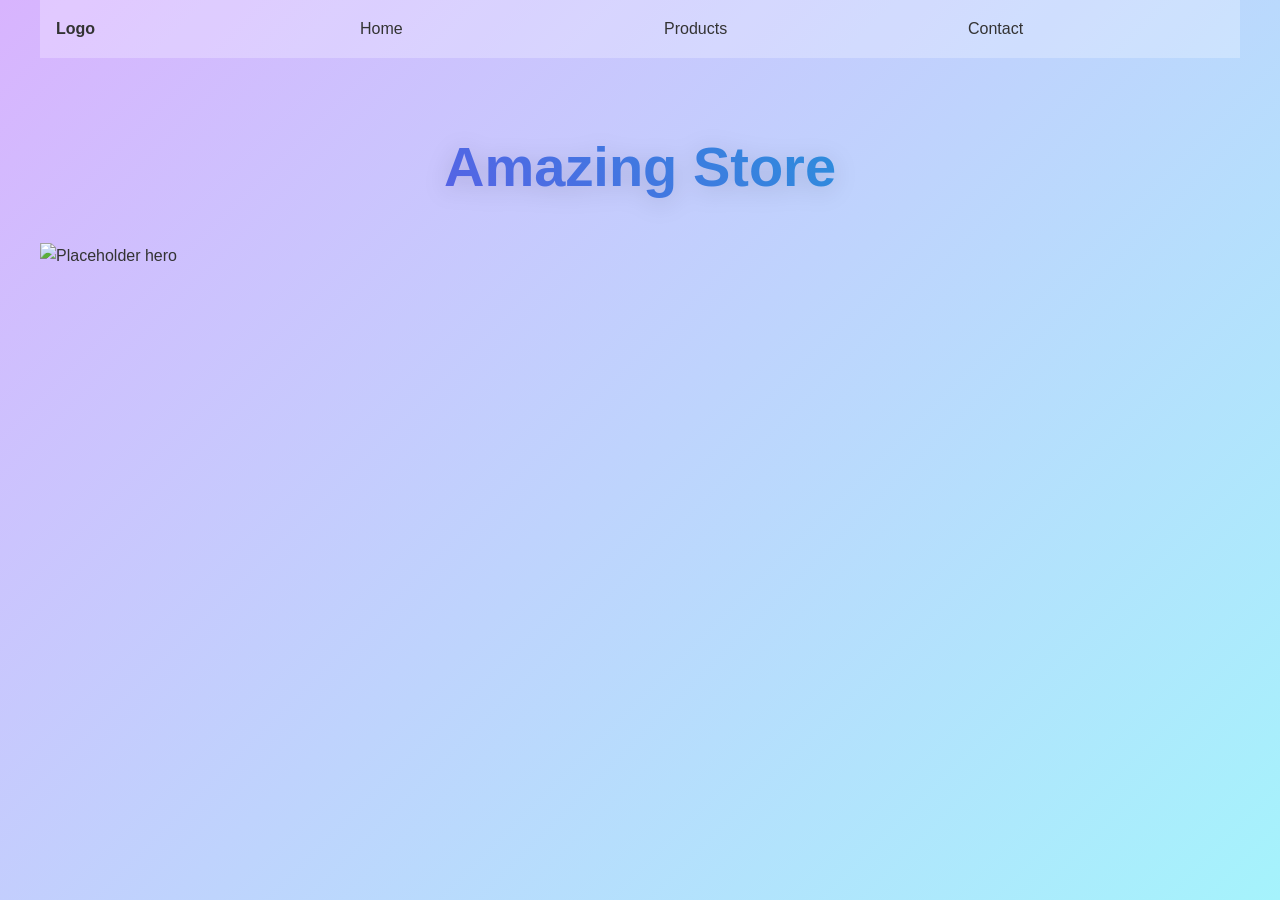
==== index.html @ aa646f9e "init" ====
<!DOCTYPE html>
<html lang="en">
<head>
    <meta charset="UTF-8">
    <title>Testisivu</title>
    <link rel="stylesheet" href="style.css">
</head>
<body>
<div id="container" class="container">
    <header id="main-nav-wrapper">
        <nav id="main-nav">
            <ul class="grid">
                <li id="logo"><span>Logo</span></li>
                <li><a href="/">Home</a></li>
                <li><a href="/products">Products</a></li>
                <li><a href="/contact">Contact</a></li>
            </ul>   
        </nav>
    </header>
    <main id="main-content">
        <div>
            <h1 class="text-center">Amazing Store</h1>
            <div id="hero">
                <img src="https://picsum.photos/1200/400" alt="Placeholder hero">
            </div>
        </div>
    </main>
</div>
</body>
</html>
---- style.css ----
* {
    margin: 0;
    padding: 0;
    box-sizing: border-box;
}

html, body {
    width: 100%;
    height: 100%;
}

body {
    font-family: -apple-system, BlinkMacSystemFont, 'Segoe UI', Roboto, Oxygen, Ubuntu, Cantarell, sans-serif;
    line-height: 1.6;
    color: #333;
    background: linear-gradient(135deg, #d8b4fe 0%, #a5f3fc 100%);
}

h1, h2, h3, h4, h5, h6 {
    margin: 0;
    padding: 0;
}

ul, ol {
    list-style: none;
}

a {
    text-decoration: none;
    color: inherit;
}

img {
    max-width: 100%;
    height: auto;
    display: block;
}

button, input, textarea, select {
    font-family: inherit;
}

h1 {
    margin-bottom: 32px;
    background: linear-gradient(45deg, #7c3aed 0%, #06b6d4 100%);
    -webkit-background-clip: text;
    -webkit-text-fill-color: transparent;
    background-clip: text;
    font-weight: 700;
    font-size: 3.5rem;
    filter: drop-shadow(0 4px 12px rgba(0, 0, 0, 0.15));
}

#logo span {
    font-weight: bold;
}

.container {
    max-width: 1200px;
    margin-left: auto;
    margin-right: auto;
    height: 100%;
}

.grid {
    display: grid;
    grid-template-columns: repeat(4, 1fr);
    gap: 16px;
}

#main-nav-wrapper {
    background-color: rgba(255, 255, 255, .25);
}

#main-nav, #main-nav ul {
    height: 100%;
}

#main-nav ul li a,
#main-nav ul li span {
    display: block;
    padding: 16px;
}

#main-nav ul li:hover:not(:first-child) {
    background-color: rgba(0, 0, 0, .1);
    transition: background-color .1s ease-in-out;
}

#main-content {
    padding-top: 64px;
}

.text-center {
    text-align: center;
}
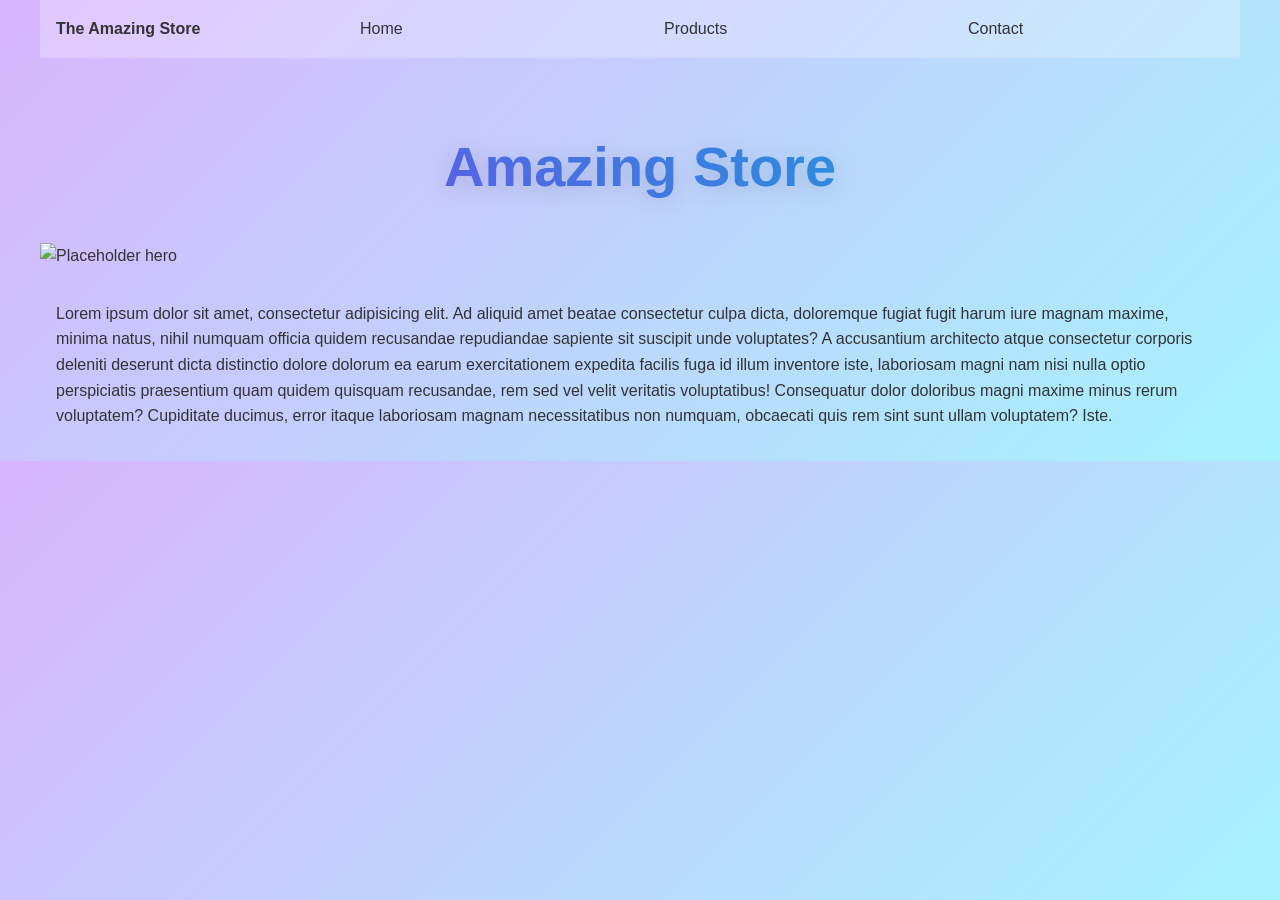
==== commit 98ea81f2: "Add products page" ====
--- a/index.html
+++ b/index.html
@@ -10,10 +10,10 @@
     <header id="main-nav-wrapper">
         <nav id="main-nav">
             <ul class="grid">
-                <li id="logo"><span>Logo</span></li>
-                <li><a href="/">Home</a></li>
-                <li><a href="/products">Products</a></li>
-                <li><a href="/contact">Contact</a></li>
+                <li id="logo"><span>The Amazing Store</span></li>
+                <li><a href="../index.html">Home</a></li>
+                <li><a href="products/index.html">Products</a></li>
+                <li><a href="contact/index.html">Contact</a></li>
             </ul>   
         </nav>
     </header>
@@ -23,6 +23,9 @@
             <div id="hero">
                 <img src="https://picsum.photos/1200/400" alt="Placeholder hero">
             </div>
+            <div class="row">
+                <p>Lorem ipsum dolor sit amet, consectetur adipisicing elit. Ad aliquid amet beatae consectetur culpa dicta, doloremque fugiat fugit harum iure magnam maxime, minima natus, nihil numquam officia quidem recusandae repudiandae sapiente sit suscipit unde voluptates? A accusantium architecto atque consectetur corporis deleniti deserunt dicta distinctio dolore dolorum ea earum exercitationem expedita facilis fuga id illum inventore iste, laboriosam magni nam nisi nulla optio perspiciatis praesentium quam quidem quisquam recusandae, rem sed vel velit veritatis voluptatibus! Consequatur dolor doloribus magni maxime minus rerum voluptatem? Cupiditate ducimus, error itaque laboriosam magnam necessitatibus non numquam, obcaecati quis rem sint sunt ullam voluptatem? Iste.</p>
+            </div>
         </div>
     </main>
 </div>
--- a/style.css
+++ b/style.css
@@ -6,7 +6,6 @@
 
 html, body {
     width: 100%;
-    height: 100%;
 }
 
 body {
@@ -41,7 +40,7 @@
 }
 
 h1 {
-    margin-bottom: 32px;
+    margin-bottom: 2rem;
     background: linear-gradient(45deg, #7c3aed 0%, #06b6d4 100%);
     -webkit-background-clip: text;
     -webkit-text-fill-color: transparent;
@@ -62,10 +61,15 @@
     height: 100%;
 }
 
+.row {
+    padding: 0 1rem;
+    margin: 2rem auto;
+}
+
 .grid {
     display: grid;
     grid-template-columns: repeat(4, 1fr);
-    gap: 16px;
+    gap: 1rem;
 }
 
 #main-nav-wrapper {
@@ -79,18 +83,52 @@
 #main-nav ul li a,
 #main-nav ul li span {
     display: block;
-    padding: 16px;
+    padding: 1rem;
+}
+
+#main-nav ul li {
+    transition: background-color .3s ease;
 }
 
 #main-nav ul li:hover:not(:first-child) {
     background-color: rgba(0, 0, 0, .1);
-    transition: background-color .1s ease-in-out;
 }
 
 #main-content {
-    padding-top: 64px;
+    padding-top: 4rem;
 }
 
 .text-center {
     text-align: center;
+}
+
+.product-grid {
+    display: grid;
+    grid-template-columns: repeat(3, 1fr);
+    gap: 1rem;
+    padding-bottom: 2rem;
+}
+
+.product-card {
+    background-color: #fff;
+    border-radius: .5rem;
+    overflow: hidden;
+    box-shadow: 0 4px 12px rgba(0, 0, 0, 0.1);
+}
+
+.product-content {
+    padding: 1rem;
+}
+
+.product-info {
+    display: flex;
+    justify-content: space-between;
+    align-items: center;
+    margin-bottom: 1rem;
+}
+
+.product-price {
+    font-weight: bold;
+    font-size: 1.2rem;
+    color: #06b6d4;
 }
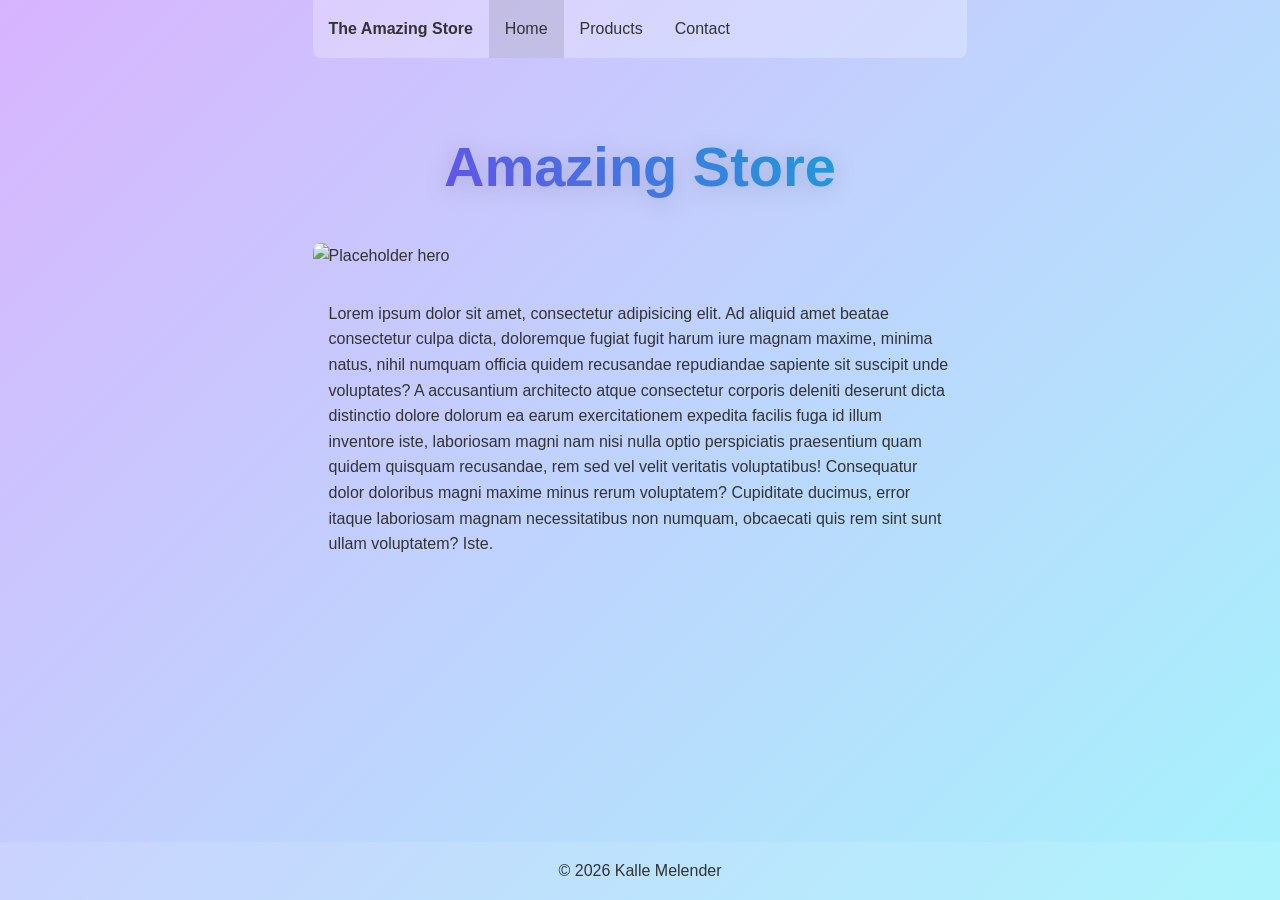
==== commit 757b0d23: "Add contact page, add all styles, fix responsiveness, add mobile nav, etc." ====
--- a/index.html
+++ b/index.html
@@ -2,18 +2,19 @@
 <html lang="en">
 <head>
     <meta charset="UTF-8">
-    <title>Testisivu</title>
+    <title>Amazing Store</title>
     <link rel="stylesheet" href="style.css">
 </head>
 <body>
 <div id="container" class="container">
     <header id="main-nav-wrapper">
+        <div id="logo"><span>The Amazing Store</span></div>
+        <button id="menu-toggle">☰</button>
         <nav id="main-nav">
-            <ul class="grid">
-                <li id="logo"><span>The Amazing Store</span></li>
-                <li><a href="../index.html">Home</a></li>
-                <li><a href="products/index.html">Products</a></li>
-                <li><a href="contact/index.html">Contact</a></li>
+            <ul>
+                <li class="active"><a href="/">Home</a></li>
+                <li><a href="/products">Products</a></li>
+                <li><a href="/contact">Contact</a></li>
             </ul>   
         </nav>
     </header>
@@ -29,5 +30,9 @@
         </div>
     </main>
 </div>
+<footer>
+    <p>&copy; 2026 Kalle Melender</p>
+</footer>
+<script src="index.js"></script>
 </body>
 </html>
--- a/style.css
+++ b/style.css
@@ -1,3 +1,5 @@
+/* CSS Reset */
+
 * {
     margin: 0;
     padding: 0;
@@ -9,10 +11,13 @@
 }
 
 body {
+    min-height: 100vh;
     font-family: -apple-system, BlinkMacSystemFont, 'Segoe UI', Roboto, Oxygen, Ubuntu, Cantarell, sans-serif;
     line-height: 1.6;
     color: #333;
     background: linear-gradient(135deg, #d8b4fe 0%, #a5f3fc 100%);
+    display: flex;
+    flex-direction: column;
 }
 
 h1, h2, h3, h4, h5, h6 {
@@ -38,6 +43,8 @@
 button, input, textarea, select {
     font-family: inherit;
 }
+
+/* Custom styles */
 
 h1 {
     margin-bottom: 2rem;
@@ -58,12 +65,20 @@
     max-width: 1200px;
     margin-left: auto;
     margin-right: auto;
-    height: 100%;
+    flex: 1;
+    display: flex;
+    flex-direction: column;
 }
 
 .row {
     padding: 0 1rem;
     margin: 2rem auto;
+}
+
+.row p {
+    max-width: 70ch;
+    margin-left: auto;
+    margin-right: auto;
 }
 
 .grid {
@@ -72,12 +87,47 @@
     gap: 1rem;
 }
 
+/* Navigation styles */
+
 #main-nav-wrapper {
     background-color: rgba(255, 255, 255, .25);
-}
-
-#main-nav, #main-nav ul {
-    height: 100%;
+    position: relative;
+    display: flex;
+    align-items: stretch;
+}
+
+#logo {
+    padding: 1rem;
+    font-weight: bold;
+    flex-shrink: 0;
+    display: flex;
+    align-items: center;
+}
+
+#main-nav {
+    display: flex;
+    flex: 1;
+}
+
+#main-nav ul {
+    display: flex;
+    width: 100%;
+}
+
+#main-nav ul li {
+    display: flex;
+    align-items: stretch;
+}
+
+#menu-toggle {
+    display: none;
+    background: none;
+    border: none;
+    font-size: 1.5rem;
+    cursor: pointer;
+    padding: 1rem;
+    color: #333;
+    margin-left: auto;
 }
 
 #main-nav ul li a,
@@ -90,7 +140,8 @@
     transition: background-color .3s ease;
 }
 
-#main-nav ul li:hover:not(:first-child) {
+#main-nav ul li:hover,
+#main-nav ul li.active {
     background-color: rgba(0, 0, 0, .1);
 }
 
@@ -101,6 +152,21 @@
 .text-center {
     text-align: center;
 }
+
+/* Footer styles */
+
+footer {
+    text-align: center;
+    padding: 1rem;
+    background-color: rgba(255, 255, 255, 0.1);
+}
+
+footer p {
+    margin: 0;
+    color: #333;
+}
+
+/* Product grid styles */
 
 .product-grid {
     display: grid;
@@ -131,4 +197,145 @@
     font-weight: bold;
     font-size: 1.2rem;
     color: #06b6d4;
+}
+
+/* Contact page styles */
+
+.contact-grid {
+    display: grid;
+    grid-template-columns: 1fr 2fr;
+    gap: 2rem;
+    margin-top: 2rem;
+    height: 300px;
+    align-items: stretch;
+}
+
+.contact-info {
+    overflow-y: auto;
+    padding: 1rem;
+    background-color: #fff;
+    border-radius: 0.5rem;
+    box-shadow: 0 4px 12px rgba(0, 0, 0, 0.1);
+}
+
+.contact-info h2 {
+    margin-bottom: 1rem;
+    color: #7c3aed;
+}
+
+.contact-info p {
+    margin-bottom: 0.5rem;
+    line-height: 1.6;
+}
+
+.contact-map iframe {
+    width: 100%;
+    height: 100%;
+    border-radius: 0.5rem;
+    border: 0;
+}
+
+/* Responsive styles */
+
+@media (max-width: 1200px) {
+    .product-grid {
+        padding-left: 1rem;
+        padding-right: 1rem;
+    }
+
+    .contact-grid {
+        padding-left: 1rem;
+        padding-right: 1rem;
+    }
+}
+
+@media (max-width: 768px) {
+    #menu-toggle {
+        display: block;
+    }
+
+    #main-nav {
+        display: none !important;
+        position: absolute;
+        top: 100%;
+        left: 0;
+        right: 0;
+        background-color: #fff;
+        flex-direction: column;
+        width: 100%;
+        z-index: 1000;
+    }
+
+    #main-nav.active {
+        display: flex !important;
+    }
+
+    #main-nav ul {
+        flex-direction: column;
+        width: 100%;
+        height: auto;
+    }
+
+    #main-nav ul li {
+        border-bottom: 1px solid rgba(0, 0, 0, .1);
+        display: block;
+    }
+
+    #main-nav ul li a {
+        display: block;
+        padding: 1rem;
+        width: 100%;
+    }
+
+    .product-grid {
+        grid-template-columns: 1fr;
+        max-width: 400px;
+        margin-left: auto;
+        margin-right: auto;
+    }
+
+    #hero img {
+        min-height: 250px;
+        object-fit: cover;
+    }
+
+    .contact-grid {
+        grid-template-columns: 1fr;
+        gap: 1rem;
+    }
+
+    .contact-info {
+        height: auto;
+        overflow-y: visible;
+    }
+
+    h1 {
+        font-size: 2rem;
+    }
+
+    .grid {
+        grid-template-columns: 1fr;
+    }
+}
+
+@media (max-width: 480px) {
+    #main-nav ul li a,
+    #main-nav ul li span {
+        padding: 0.75rem;
+    }
+
+    h1 {
+        font-size: 1.5rem;
+    }
+}
+
+@media (min-width: 1201px) {
+    #main-nav-wrapper {
+        border-bottom-left-radius: 0.5rem;
+        border-bottom-right-radius: 0.5rem;
+    }
+
+    #hero img {
+        border-radius: 0.5rem;
+    }
 }
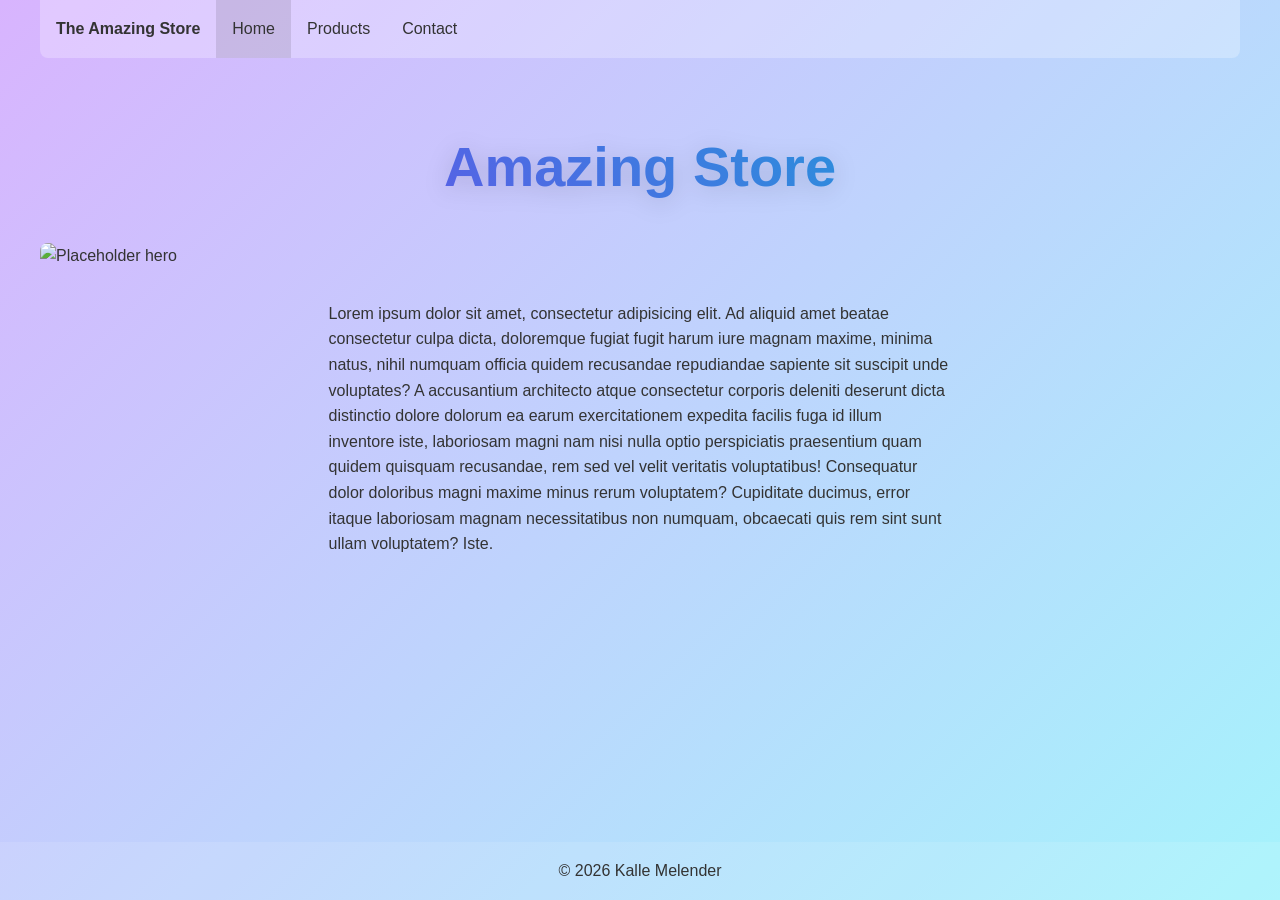
==== commit ef5e8bba: "Update navigation paths with user-specific prefix, adjust layout styles" ====
--- a/index.html
+++ b/index.html
@@ -12,9 +12,9 @@
         <button id="menu-toggle">☰</button>
         <nav id="main-nav">
             <ul>
-                <li class="active"><a href="/">Home</a></li>
-                <li><a href="/products">Products</a></li>
-                <li><a href="/contact">Contact</a></li>
+                <li class="active"><a href="/~kalleme/">Home</a></li>
+                <li><a href="/~kalleme/products">Products</a></li>
+                <li><a href="/~kalleme/contact">Contact</a></li>
             </ul>   
         </nav>
     </header>
--- a/style.css
+++ b/style.css
@@ -65,6 +65,7 @@
     max-width: 1200px;
     margin-left: auto;
     margin-right: auto;
+    width: 100%;
     flex: 1;
     display: flex;
     flex-direction: column;
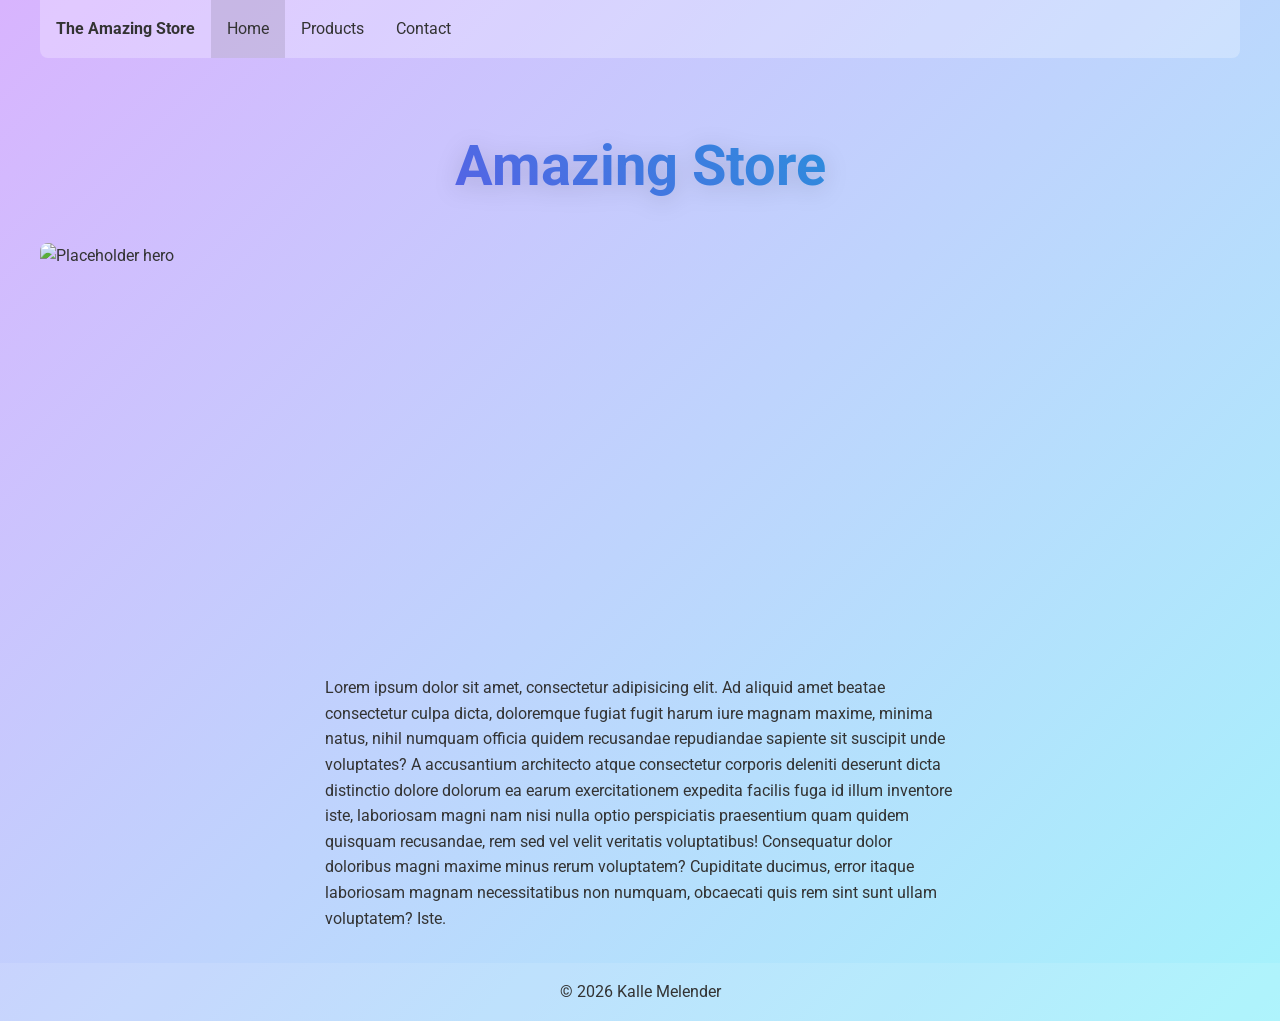
==== commit d14fea69: "Add screenshots gallery, enhance product styles, and integrate Roboto font" ====
--- a/index.html
+++ b/index.html
@@ -3,7 +3,11 @@
 <head>
     <meta charset="UTF-8">
     <title>Amazing Store</title>
-    <link rel="stylesheet" href="style.css">
+    <link rel="preconnect" href="https://fonts.googleapis.com">
+    <link rel="preconnect" href="https://fonts.gstatic.com" crossorigin>
+    <link href="https://fonts.googleapis.com/css2?family=Roboto:wght@400;700&display=swap" rel="stylesheet">
+    <link rel="preload" href="style.css" as="style" onload="this.onload=null;this.rel='stylesheet'">
+    <noscript><link rel="stylesheet" href="style.css"></noscript>
 </head>
 <body>
 <div id="container" class="container">
@@ -22,7 +26,7 @@
         <div>
             <h1 class="text-center">Amazing Store</h1>
             <div id="hero">
-                <img src="https://picsum.photos/1200/400" alt="Placeholder hero">
+                <img src="https://picsum.photos/1200/400" alt="Placeholder hero" width="1200" height="400" fetchpriority="high">
             </div>
             <div class="row">
                 <p>Lorem ipsum dolor sit amet, consectetur adipisicing elit. Ad aliquid amet beatae consectetur culpa dicta, doloremque fugiat fugit harum iure magnam maxime, minima natus, nihil numquam officia quidem recusandae repudiandae sapiente sit suscipit unde voluptates? A accusantium architecto atque consectetur corporis deleniti deserunt dicta distinctio dolore dolorum ea earum exercitationem expedita facilis fuga id illum inventore iste, laboriosam magni nam nisi nulla optio perspiciatis praesentium quam quidem quisquam recusandae, rem sed vel velit veritatis voluptatibus! Consequatur dolor doloribus magni maxime minus rerum voluptatem? Cupiditate ducimus, error itaque laboriosam magnam necessitatibus non numquam, obcaecati quis rem sint sunt ullam voluptatem? Iste.</p>
@@ -33,6 +37,19 @@
 <footer>
     <p>&copy; 2026 Kalle Melender</p>
 </footer>
-<script src="index.js"></script>
+<script>
+const menuToggle = document.getElementById('menu-toggle');
+const mainNav = document.getElementById('main-nav');
+
+menuToggle?.addEventListener('click', () => {
+    mainNav.classList.toggle('active');
+});
+
+mainNav?.querySelectorAll('a').forEach(link => {
+    link.addEventListener('click', () => {
+        mainNav.classList.remove('active');
+    });
+});
+</script>
 </body>
 </html>
--- a/style.css
+++ b/style.css
@@ -12,7 +12,7 @@
 
 body {
     min-height: 100vh;
-    font-family: -apple-system, BlinkMacSystemFont, 'Segoe UI', Roboto, Oxygen, Ubuntu, Cantarell, sans-serif;
+    font-family: 'Roboto', -apple-system, BlinkMacSystemFont, 'Segoe UI', Oxygen, Ubuntu, Cantarell, sans-serif;
     line-height: 1.6;
     color: #333;
     background: linear-gradient(135deg, #d8b4fe 0%, #a5f3fc 100%);
@@ -38,6 +38,14 @@
     max-width: 100%;
     height: auto;
     display: block;
+}
+
+#hero img {
+    aspect-ratio: 3 / 1;
+}
+
+.product-img {
+    aspect-ratio: 4 / 3;
 }
 
 button, input, textarea, select {
@@ -194,10 +202,17 @@
     margin-bottom: 1rem;
 }
 
+.product-title {
+    margin: 0;
+    font-size: 1.2rem;
+    font-weight: 600;
+    color: #333;
+}
+
 .product-price {
     font-weight: bold;
     font-size: 1.2rem;
-    color: #06b6d4;
+    color: #0369a1;
 }
 
 /* Contact page styles */
--- a/style.css
+++ b/style.css
@@ -12,7 +12,7 @@
 
 body {
     min-height: 100vh;
-    font-family: -apple-system, BlinkMacSystemFont, 'Segoe UI', Roboto, Oxygen, Ubuntu, Cantarell, sans-serif;
+    font-family: 'Roboto', -apple-system, BlinkMacSystemFont, 'Segoe UI', Oxygen, Ubuntu, Cantarell, sans-serif;
     line-height: 1.6;
     color: #333;
     background: linear-gradient(135deg, #d8b4fe 0%, #a5f3fc 100%);
@@ -38,6 +38,14 @@
     max-width: 100%;
     height: auto;
     display: block;
+}
+
+#hero img {
+    aspect-ratio: 3 / 1;
+}
+
+.product-img {
+    aspect-ratio: 4 / 3;
 }
 
 button, input, textarea, select {
@@ -194,10 +202,17 @@
     margin-bottom: 1rem;
 }
 
+.product-title {
+    margin: 0;
+    font-size: 1.2rem;
+    font-weight: 600;
+    color: #333;
+}
+
 .product-price {
     font-weight: bold;
     font-size: 1.2rem;
-    color: #06b6d4;
+    color: #0369a1;
 }
 
 /* Contact page styles */
